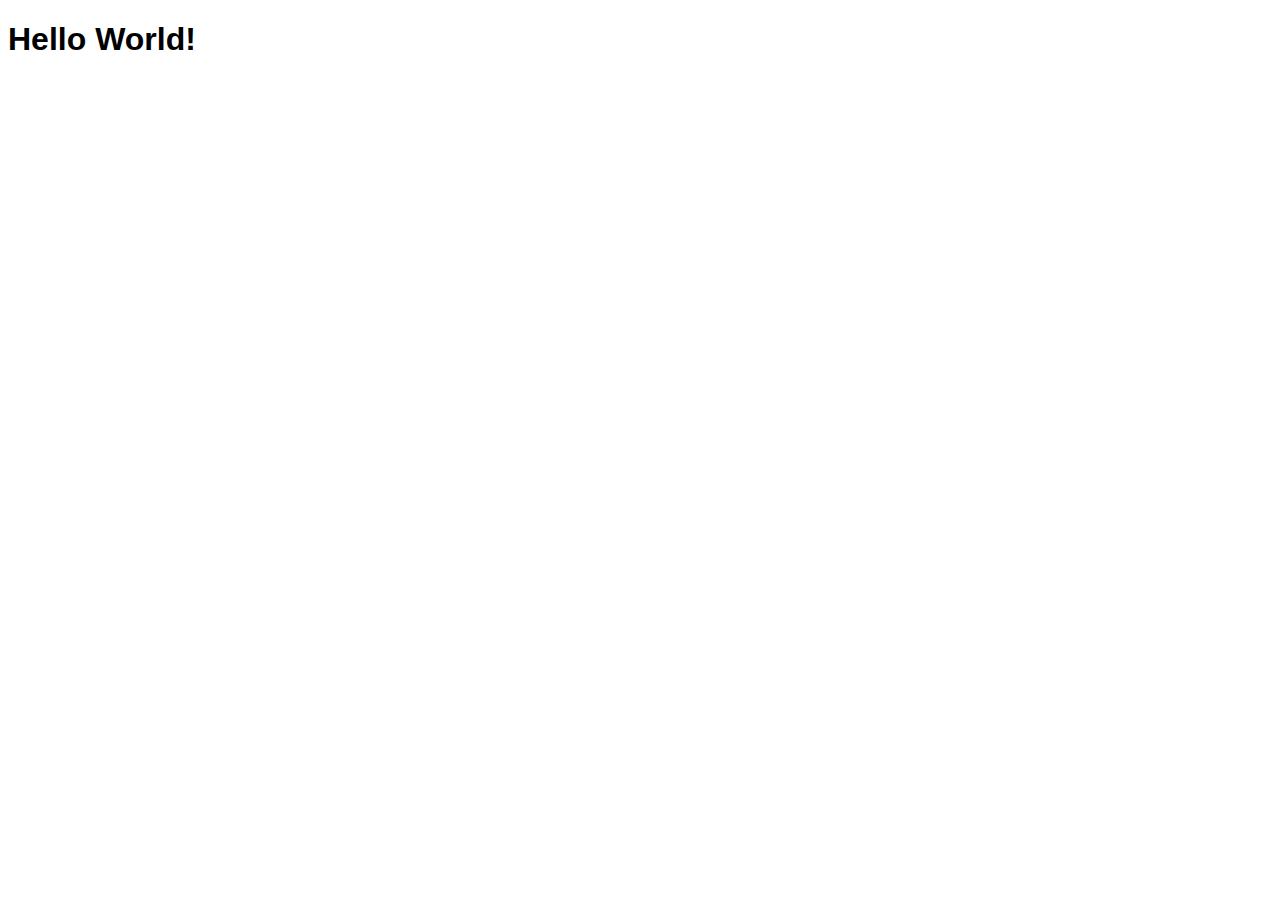
==== index.html @ 9e622748 "Update index.html" ====
<!DOCTYPE html>
<html lang="en">
<head>
  <meta charset="UTF-8">
  <meta name="viewport" content="width=device-width, initial-scale=1.0">
  <title>MyPortfolio | Azzudin</title>


  <!-- CSS Reset -->
  <link rel="stylesheet" href="#">

  <!-- CSS Location -->
  <link rel="stylesheet" href="css/style.css">
</head>
<body>

  <h1>Hello World!</h1>
  
</body>
</html>
---- css/style.css ----
h1 {
    font-family: Arial, Helvetica, sans-serif;
}
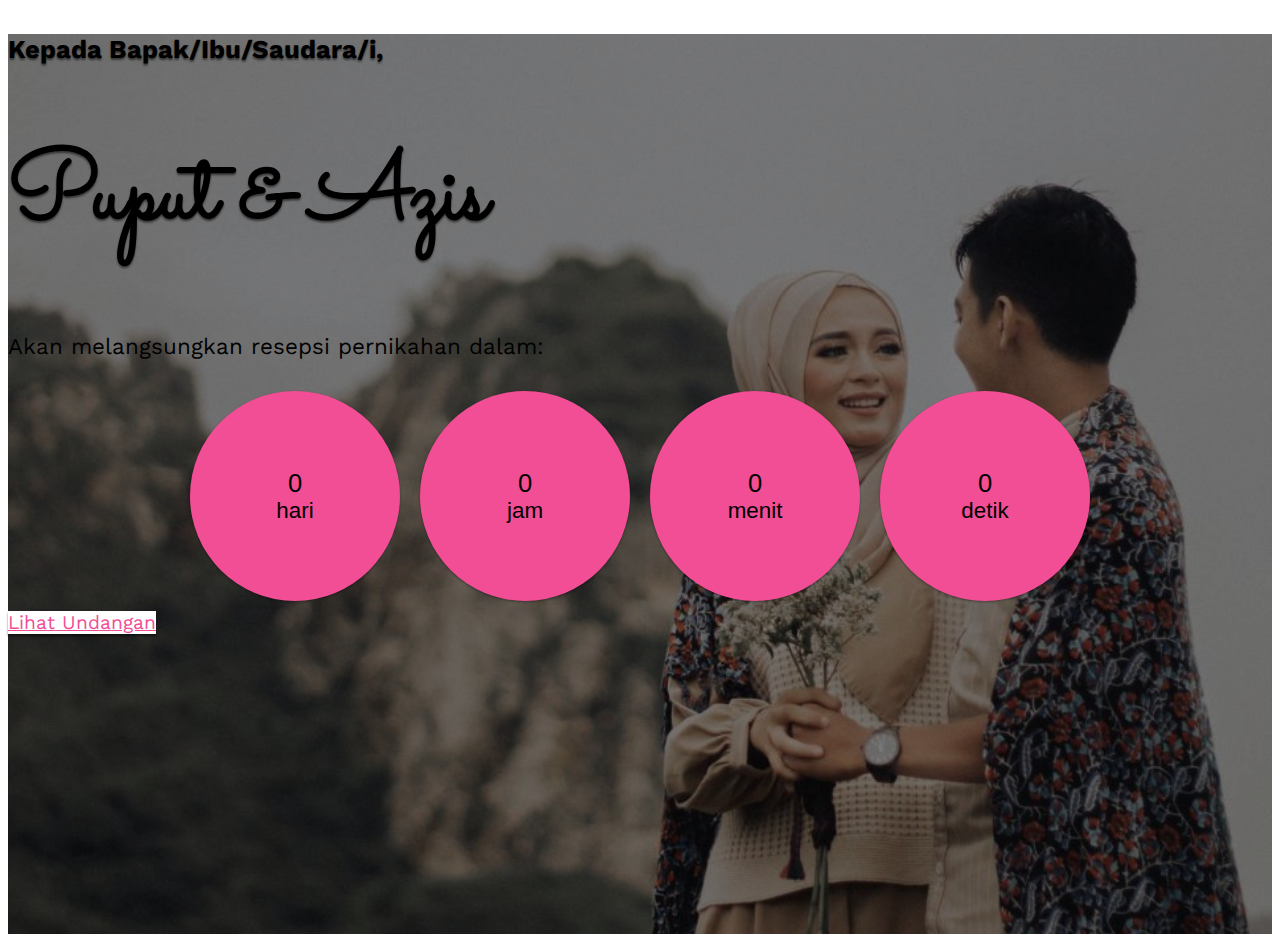
==== commit 98bdf177: "Add files via upload" ====
--- a/index.html
+++ b/index.html
@@ -1,20 +1,76 @@
-<!DOCTYPE html>
-<html lang="en">
-<head>
-  <meta charset="UTF-8">
-  <meta name="viewport" content="width=device-width, initial-scale=1.0">
-  <title>MyPortfolio | Azzudin</title>
-
-
-  <!-- CSS Reset -->
-  <link rel="stylesheet" href="#">
-
-  <!-- CSS Location -->
-  <link rel="stylesheet" href="css/style.css">
-</head>
-<body>
-
-  <h1>Hello World!</h1>
-  
-</body>
+<!doctype html>
+<html lang="en">
+
+<head>
+    <meta charset="utf-8">
+    <meta name="viewport" content="width=device-width, initial-scale=1">
+    <title>Puput & Azis Wedding</title>
+    <link href="https://cdn.jsdelivr.net/npm/bootstrap@5.3.0/dist/css/bootstrap.min.css" rel="stylesheet"
+        integrity="sha384-9ndCyUaIbzAi2FUVXJi0CjmCapSmO7SnpJef0486qhLnuZ2cdeRhO02iuK6FUUVM" crossorigin="anonymous">
+
+    <!-- fonts -->
+    <link rel="preconnect" href="https://fonts.googleapis.com">
+    <link rel="preconnect" href="https://fonts.gstatic.com" crossorigin>
+    <link href="https://fonts.googleapis.com/css2?family=Sacramento&family=Work+Sans:wght@100;400;600;700&display=swap"
+        rel="stylesheet">
+
+    <!-- simply countdown -->
+    <link rel="stylesheet" href="countdown/simplyCountdown.theme.default.css">
+    <script src="countdown/simplyCountdown.min.js"></script>
+
+    <!-- css location -->
+    <link rel="stylesheet" href="css/style.css">
+</head>
+
+<body>
+
+    <section id="hero"
+        class="hero w-100 h-100 p-3 mx-auto text-center d-flex justify-content-center align-items-center text-white">
+        <main>
+            <h4>Kepada Bapak/Ibu/Saudara/i,</h4>
+            <h1>Puput & Azis</h1>
+            <p>Akan melangsungkan resepsi pernikahan dalam:</p>
+            <div class="simply-countdown"></div>
+            <a href="#" class="btn btn-lg mt-4">Lihat Undangan</a>
+        </main>
+    </section>
+
+    <script src="https://cdn.jsdelivr.net/npm/bootstrap@5.3.0/dist/js/bootstrap.bundle.min.js"
+        integrity="sha384-geWF76RCwLtnZ8qwWowPQNguL3RmwHVBC9FhGdlKrxdiJJigb/j/68SIy3Te4Bkz" crossorigin="anonymous">
+    </script>
+
+    <script>
+        simplyCountdown('.simply-countdown', {
+            year: 2023, // required
+            month: 12, // required
+            day: 5, // required
+            hours: 10, // Default is 0 [0-23] integer
+            minutes: 0, // Default is 0 [0-59] integer
+            seconds: 0, // Default is 0 [0-59] integer
+            words: { //words displayed into the countdown
+                days: {
+                    singular: 'hari',
+                    plural: 'hari'
+                },
+                hours: {
+                    singular: 'jam',
+                    plural: 'jam'
+                },
+                minutes: {
+                    singular: 'menit',
+                    plural: 'menit'
+                },
+                seconds: {
+                    singular: 'detik',
+                    plural: 'detik'
+                }
+            },
+            onEnd: function () {
+                // your code
+                return;
+            },
+        });
+    </script>
+</body>
+
 </html>--- a/countdown/simplyCountdown.theme.default.css
+++ b/countdown/simplyCountdown.theme.default.css
@@ -0,0 +1,32 @@
+.simply-countdown {
+    overflow: hidden;
+    display: table;
+    font-family: 'Arial', sans-serif;
+    margin: auto;
+}
+
+.simply-countdown>.simply-section {
+    width: 50px;
+    height: 50px;
+    padding: 80px;
+    display: flex;
+    align-items: center;
+    justify-content: center;
+    float: left;
+    margin: 10px;
+    background: #f14e95;
+    border-radius: 50%;
+    box-shadow: 0 1px 3px rgba(0, 0, 0, .12), 0 1px 2px rgba(0, 0, 0, .24)
+}
+
+.simply-countdown>.simply-section .simply-amount,
+.simply-countdown>.simply-section .simply-word {
+    display: block;
+    text-align: center;
+    font-size: 1.4rem;
+}
+
+
+.simply-countdown>.simply-section .simply-amount {
+    font-size: 1.6rem;
+}--- a/css/style.css
+++ b/css/style.css
@@ -1,3 +1,96 @@
-h1 {
-    font-family: Arial, Helvetica, sans-serif;
+:root {
+    --sacramento: 'Sacramento', cursive;
+    --worksans: 'Work Sans', sans-serif;
+    --pink: #f14e95;
+    --bg: #0a0a0a;
+    --shadow: 0 2px 2px rgb(0 0 0 / 0.5);
+}
+
+body {
+    font-size: 1.2rem;
+    font-family: var(--worksans);
+}
+
+.hero::before {
+    content: '';
+    position: absolute;
+    top: 0;
+    left: 0;
+    width: 100%;
+    height: 100%;
+    background-image: url(../img/bg-prewed.jpg);
+    background-size: cover;
+    background-position: center;
+    z-index: -1;
+    filter: brightness(.6);
+}
+
+.hero {
+    position: relative;
+    min-height: 100vh;
+}
+
+.hero h1,
+.hero h4,
+hero p {
+    text-shadow: var(--shadow);
+}
+
+.hero h4 {
+    font-size: 1.6rem;
+}
+
+.hero h1 {
+    font-family: var(--sacramento);
+    font-size: 6rem;
+}
+
+.hero p {
+    font-size: 1.4rem;
+}
+
+.hero a {
+    color: var(--pink);
+    background-color: white;
+    box-shadow: var(--shadow);
+}
+
+.hero a:hover {
+    color: white;
+    background-color: var(--pink);
+}
+
+/* Laptop */
+@media (max-width: 992px) {
+    html {
+        font-size: 75%;
+    }
+
+    .simply-countdown>.simply-section {
+        padding: 70px;
+    }
+}
+
+/* tablet */
+@media (max-width: 768px) {
+    html {
+        font-size: 65%;
+    }
+
+    .simply-countdown>.simply-section {
+        padding: 60px;
+        margin: 5px;
+    }
+}
+
+/* mobile phone */
+@media (max-width: 576px) {
+    html {
+        font-size: 60%;
+    }
+
+    .simply-countdown>.simply-section {
+        padding: 45px;
+        margin: 3px;
+    }
 }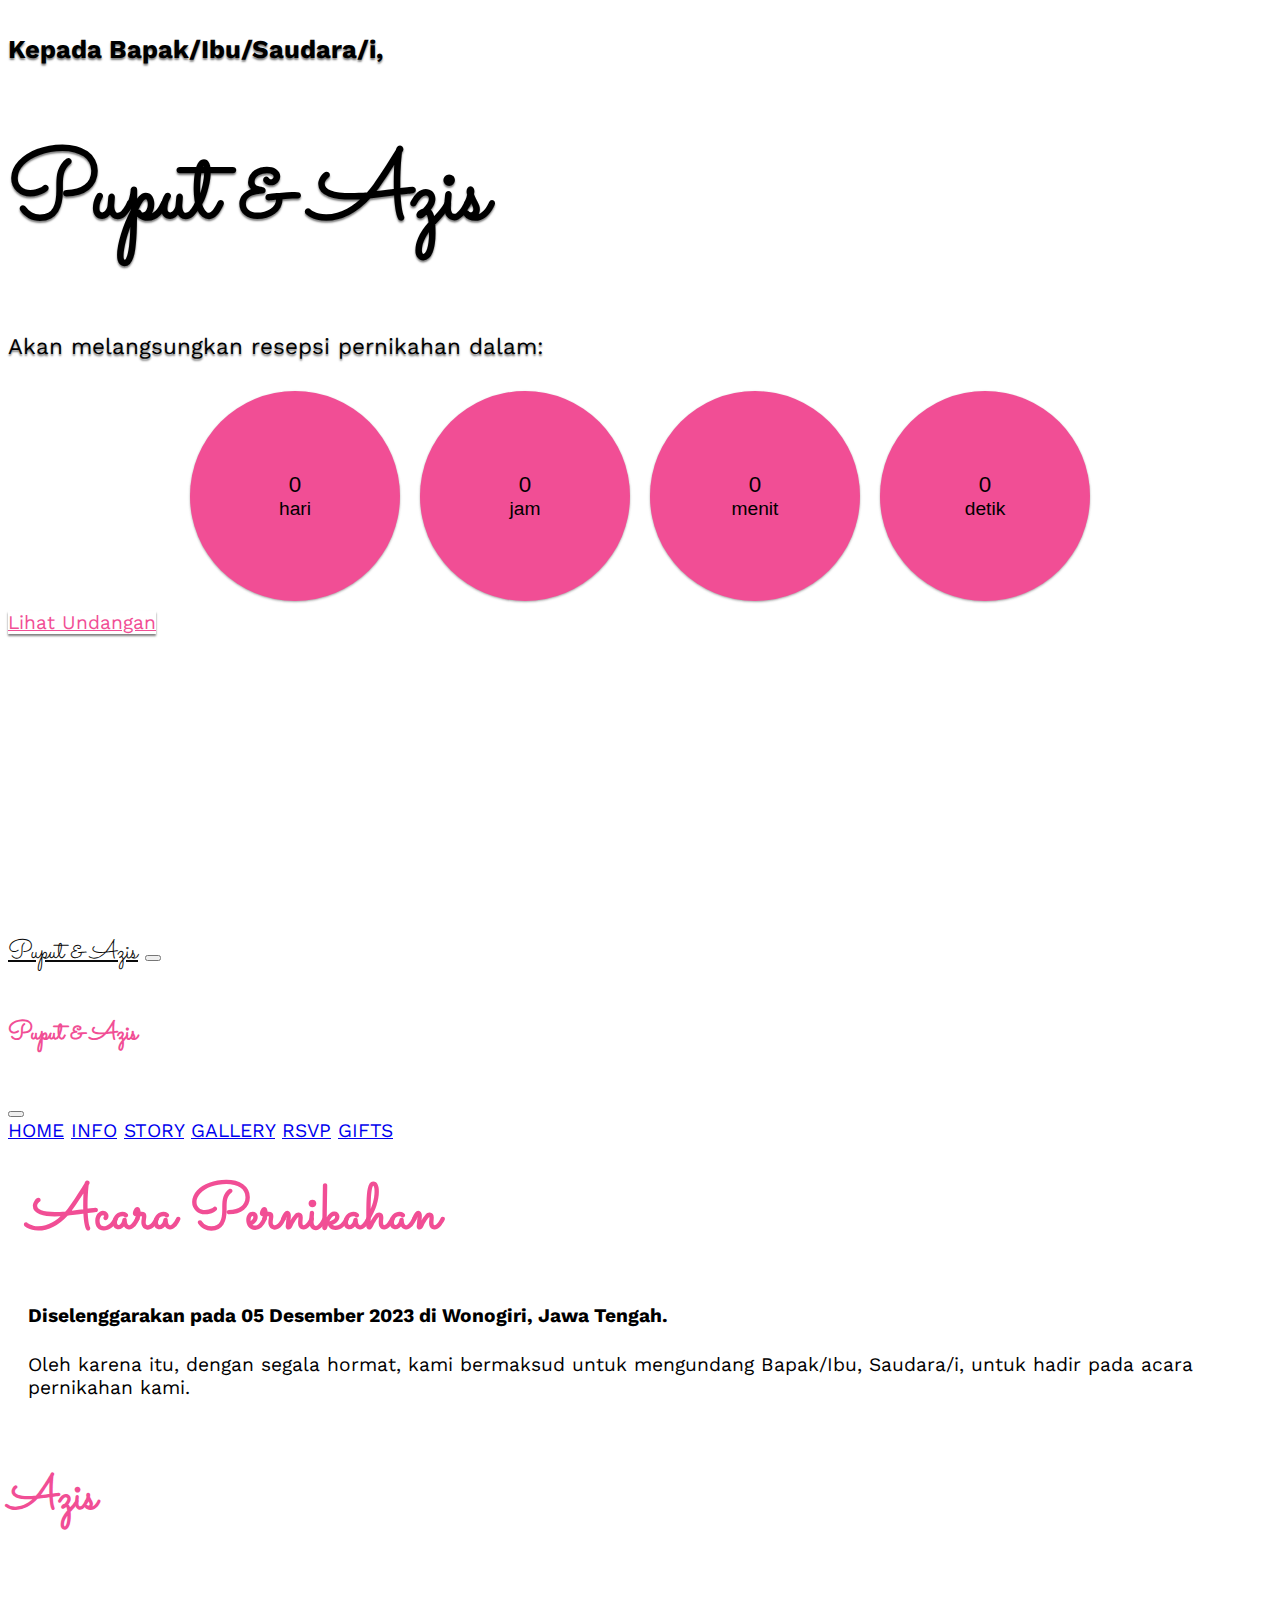
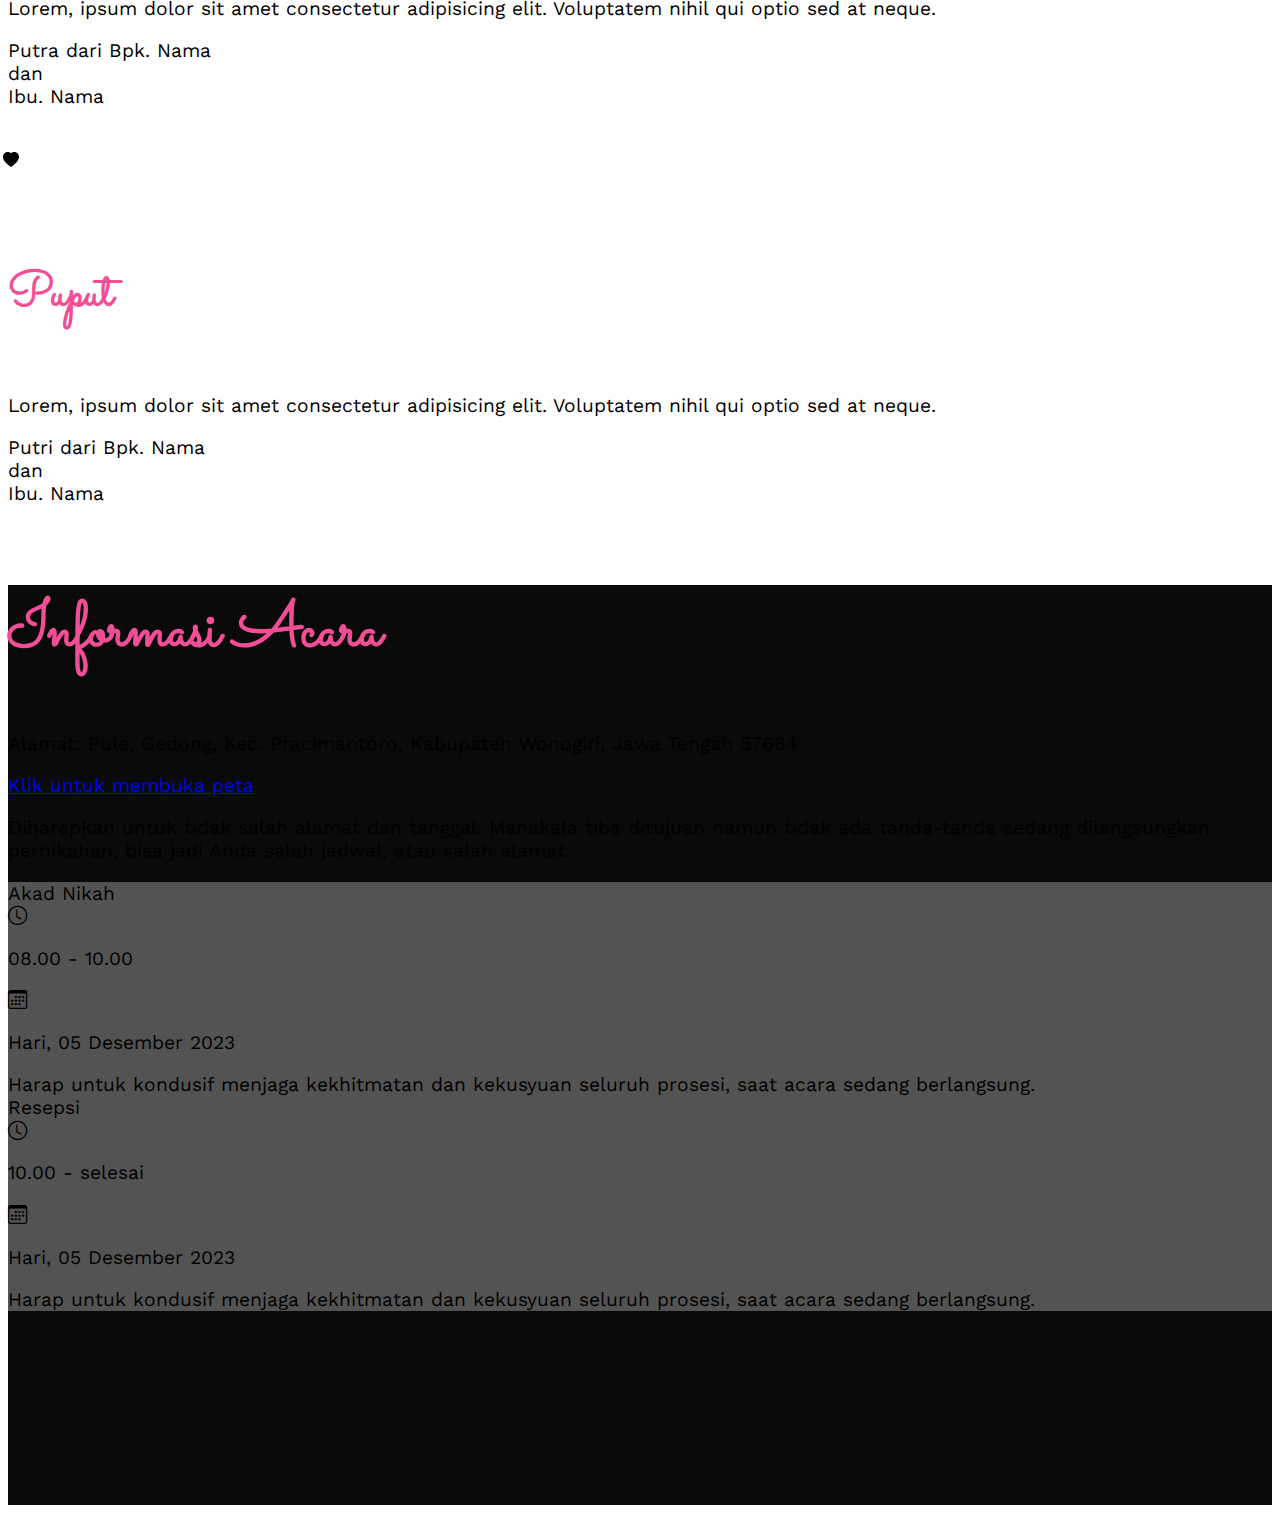
==== commit 9d332f56: "Add files via upload" ====
--- a/index.html
+++ b/index.html
@@ -1,76 +1,244 @@
-<!doctype html>
-<html lang="en">
-
-<head>
-    <meta charset="utf-8">
-    <meta name="viewport" content="width=device-width, initial-scale=1">
-    <title>Puput & Azis Wedding</title>
-    <link href="https://cdn.jsdelivr.net/npm/bootstrap@5.3.0/dist/css/bootstrap.min.css" rel="stylesheet"
-        integrity="sha384-9ndCyUaIbzAi2FUVXJi0CjmCapSmO7SnpJef0486qhLnuZ2cdeRhO02iuK6FUUVM" crossorigin="anonymous">
-
-    <!-- fonts -->
-    <link rel="preconnect" href="https://fonts.googleapis.com">
-    <link rel="preconnect" href="https://fonts.gstatic.com" crossorigin>
-    <link href="https://fonts.googleapis.com/css2?family=Sacramento&family=Work+Sans:wght@100;400;600;700&display=swap"
-        rel="stylesheet">
-
-    <!-- simply countdown -->
-    <link rel="stylesheet" href="countdown/simplyCountdown.theme.default.css">
-    <script src="countdown/simplyCountdown.min.js"></script>
-
-    <!-- css location -->
-    <link rel="stylesheet" href="css/style.css">
-</head>
-
-<body>
-
-    <section id="hero"
-        class="hero w-100 h-100 p-3 mx-auto text-center d-flex justify-content-center align-items-center text-white">
-        <main>
-            <h4>Kepada Bapak/Ibu/Saudara/i,</h4>
-            <h1>Puput & Azis</h1>
-            <p>Akan melangsungkan resepsi pernikahan dalam:</p>
-            <div class="simply-countdown"></div>
-            <a href="#" class="btn btn-lg mt-4">Lihat Undangan</a>
-        </main>
-    </section>
-
-    <script src="https://cdn.jsdelivr.net/npm/bootstrap@5.3.0/dist/js/bootstrap.bundle.min.js"
-        integrity="sha384-geWF76RCwLtnZ8qwWowPQNguL3RmwHVBC9FhGdlKrxdiJJigb/j/68SIy3Te4Bkz" crossorigin="anonymous">
-    </script>
-
-    <script>
-        simplyCountdown('.simply-countdown', {
-            year: 2023, // required
-            month: 12, // required
-            day: 5, // required
-            hours: 10, // Default is 0 [0-23] integer
-            minutes: 0, // Default is 0 [0-59] integer
-            seconds: 0, // Default is 0 [0-59] integer
-            words: { //words displayed into the countdown
-                days: {
-                    singular: 'hari',
-                    plural: 'hari'
-                },
-                hours: {
-                    singular: 'jam',
-                    plural: 'jam'
-                },
-                minutes: {
-                    singular: 'menit',
-                    plural: 'menit'
-                },
-                seconds: {
-                    singular: 'detik',
-                    plural: 'detik'
-                }
-            },
-            onEnd: function () {
-                // your code
-                return;
-            },
-        });
-    </script>
-</body>
-
+<!doctype html>
+<html lang="en">
+
+<head>
+    <meta charset="utf-8">
+    <meta name="viewport" content="width=device-width, initial-scale=1">
+    <title>Puput & Azis Wedding</title>
+    <link href="https://cdn.jsdelivr.net/npm/bootstrap@5.3.0/dist/css/bootstrap.min.css" rel="stylesheet"
+        integrity="sha384-9ndCyUaIbzAi2FUVXJi0CjmCapSmO7SnpJef0486qhLnuZ2cdeRhO02iuK6FUUVM" crossorigin="anonymous">
+
+    <!-- fonts -->
+    <link rel="preconnect" href="https://fonts.googleapis.com">
+    <link rel="preconnect" href="https://fonts.gstatic.com" crossorigin>
+    <link href="https://fonts.googleapis.com/css2?family=Sacramento&family=Work+Sans:wght@100;400;600;700&display=swap"
+        rel="stylesheet">
+
+    <!-- simply countdown -->
+    <link rel="stylesheet" href="countdown/simplyCountdown.theme.default.css">
+    <script src="countdown/simplyCountdown.min.js"></script>
+
+    <!-- Bootstrap Icons -->
+    <link rel="stylesheet" href="https://cdn.jsdelivr.net/npm/bootstrap-icons@1.10.5/font/bootstrap-icons.css">
+
+    <!-- css location -->
+    <link rel="stylesheet" href="css/style.css">
+</head>
+
+<body>
+
+    <section id="hero"
+        class="hero w-100 h-100 p-3 mx-auto text-center d-flex justify-content-center align-items-center text-white">
+        <main>
+            <h4>Kepada Bapak/Ibu/Saudara/i,</h4>
+            <h1>Puput & Azis</h1>
+            <p>Akan melangsungkan resepsi pernikahan dalam:</p>
+            <div class="simply-countdown"></div>
+            <a href="#home" class="btn btn-lg mt-4">Lihat Undangan</a>
+        </main>
+    </section>
+
+    <!-- Navbar -->
+    <nav class="navbar navbar-expand-md sticky-top" id="navbar">
+        <div class="container">
+            <a class="navbar-brand sacramento fw-bold" style="font-size: 1.6rem; color: var(--bg);" href="#">Puput &
+                Azis</a>
+            <button class="navbar-toggler" type="button" data-bs-toggle="offcanvas" data-bs-target="#offcanvasNavbar"
+                aria-controls="offcanvasNavbar" aria-label="Toggle navigation">
+                <span class="navbar-toggler-icon"></span>
+            </button>
+            <div class="offcanvas offcanvas-end" tabindex="-1" id="offcanvasNavbar"
+                aria-labelledby="offcanvasNavbarLabel">
+                <div class="offcanvas-header">
+                    <h5 class="offcanvas-title sacramento fw-bold" id="offcanvasNavbarLabel"
+                        style="font-size: 1.6rem; color: var(--pink);">Puput &
+                        Azis</h5>
+                    <button type="button" class="btn-close" data-bs-dismiss="offcanvas" aria-label="Close"></button>
+                </div>
+                <div class="offcanvas-body h-100">
+                    <div class="navbar-nav ms-lg-auto">
+                        <a class="nav-link active" aria-current="page" href="#home">HOME</a>
+                        <a class="nav-link" href="#info">INFO</a>
+                        <a class="nav-link" href="#story">STORY</a>
+                        <a class="nav-link" href="#gallery">GALLERY</a>
+                        <a class="nav-link" href="#rsvp">RSVP</a>
+                        <a class="nav-link" href="#gifts">GIFTS</a>
+                    </div>
+                </div>
+            </div>
+        </div>
+    </nav>
+
+    <!-- end Navbar -->
+
+
+
+    <section id="home"
+        class="d-flex justify-content-center flex-column event w-100 h-100 p-3 text-center text-dark position-relative overflow-hidden"
+        style="margin-top: -74px;">
+
+        <div class="row justify-content-center event" style=" margin: 100px 20px 20px;">
+            <div class="col-md-8 col-10">
+                <h1 class="sacramento fw-bold my-3" style="font-size: 4rem; color: var(--pink);">Acara Pernikahan</h1>
+                <h4 class="text-secondary">Diselenggarakan pada 05 Desember 2023 di Wonogiri, Jawa Tengah.</h4>
+                <p class="text-secondary">Oleh karena itu, dengan segala hormat, kami bermaksud untuk mengundang
+                    Bapak/Ibu, Saudara/i, untuk
+                    hadir
+                    pada acara pernikahan kami.</p>
+            </div>
+        </div>
+        <div class="row justify-content-center">
+            <div class="col-lg-6">
+                <div class="row text-secondary justify-content-lg-end justify-content-center align-items-center">
+                    <div class="col-lg-5 col-md-6 col-8 text-end">
+                        <h4 class="sacramento fw-bold" style="color: var(--pink); font-size: 3rem;">Azis</h4>
+                        <p>Lorem, ipsum dolor sit amet consectetur adipisicing elit. Voluptatem nihil
+                            qui optio sed at neque.
+                        </p>Putra dari Bpk. Nama
+                        <br>dan <br>
+                        Ibu. Nama</p>
+                    </div>
+                    <div class="col-lg-4 col-md-3 col-2 d-flex align-items-center">
+                        <img src="img/male.png" alt="" class="rounded-circle img-thumbnail" id="foto">
+                    </div>
+                </div>
+            </div>
+
+            <span class="love-icon position-absolute text-danger d-none d-lg-inline" style="">
+                <svg xmlns="http://www.w3.org/2000/svg" width="16" height="16" fill="currentColor"
+                    class="bi bi-heart-fill" viewBox="0 0 16 16">
+                    <path fill-rule="evenodd"
+                        d="M8 1.314C12.438-3.248 23.534 4.735 8 15-7.534 4.736 3.562-3.248 8 1.314z" />
+                </svg>
+            </span>
+
+            <div class="col-lg-6">
+                <div class="row text-secondary justify-content-lg-start justify-content-center align-items-center">
+                    <div class="col-lg-4 col-md-3 col-2 d-flex align-items-center">
+                        <img src="img/female.png" alt="" class="rounded-circle img-thumbnail" id="foto">
+                    </div>
+                    <div class="col-lg-5 col-md-6 col-8 text-start">
+                        <h4 class="sacramento fw-bold" style="color: var(--pink); font-size: 3rem;">Puput</h4>
+                        <p>Lorem, ipsum dolor sit amet consectetur adipisicing elit. Voluptatem nihil
+                            qui optio sed at neque.
+                        </p>
+                        </p>Putri dari Bpk. Nama
+                        <br>dan <br>
+                        Ibu. Nama</p>
+                    </div>
+                </div>
+            </div>
+        </div>
+    </section>
+
+
+
+    <section class="d-flex flex-column justify-content-center" id="info"
+        style="background-color: var(--bg); min-height: 100vh; padding-bottom: 20px;">
+        <div class="container">
+            <div class="row justify-content-center" style="margin-top: 80px;">
+                <div class="col-10 text-center text-light">
+                    <h2 class="sacramento fw-bold m-3" style="color: var(--pink); font-size: 4rem;">Informasi Acara
+                    </h2>
+                    <p class="acara">Alamat: Pule, Gedong, Kec. Pracimantoro, Kabupaten Wonogiri, Jawa Tengah 57664
+                    </p>
+                    <a href="https://goo.gl/maps/hY9nzArMaHyUip1r7" target="_blank"
+                        class="btn btn-light btn-sm m-3">Klik untuk membuka peta</a>
+                    <p>Diharapkan untuk tidak salah alamat dan tanggal. Manakala tiba ditujuan namun tidak ada
+                        tanda-tanda sedang dilangsungkan pernikahan, bisa jadi Anda salah jadwal, atau salah alamat.
+                    </p>
+                </div>
+            </div>
+            <div class="row justify-content-center">
+                <div class="col-md-5 col-7 mt-2">
+                    <div class="card text-center border-light text-light">
+                        <div class="card-header border-bottom">
+                            Akad Nikah
+                        </div>
+                        <div class="card-body">
+                            <div class="row">
+                                <div class="col-6">
+                                    <i class="bi bi-clock d-block"></i>
+                                    <p>08.00 - 10.00</p>
+                                </div>
+                                <div class="col-6">
+                                    <i class="bi bi-calendar3 d-block"></i>
+                                    <p>Hari, 05 Desember 2023</p>
+                                </div>
+                            </div>
+                        </div>
+                        <div class="card-footer border-top">
+                            Harap untuk kondusif menjaga kekhitmatan dan kekusyuan seluruh prosesi, saat acara
+                            sedang berlangsung.
+                        </div>
+                    </div>
+                </div>
+                <div class="col-md-5 col-7 mt-2">
+                    <div class="card text-center border-light text-light">
+                        <div class="card-header border-bottom">
+                            Resepsi
+                        </div>
+                        <div class="card-body">
+                            <div class="row">
+                                <div class="col-6">
+                                    <i class="bi bi-clock d-block"></i>
+                                    <p>10.00 - selesai</p>
+                                </div>
+                                <div class="col-6">
+                                    <i class="bi bi-calendar3 d-block"></i>
+                                    <p>Hari, 05 Desember 2023</p>
+                                </div>
+                            </div>
+                        </div>
+                        <div class="card-footer border-top">
+                            Harap untuk kondusif menjaga kekhitmatan dan kekusyuan seluruh prosesi, saat acara
+                            sedang berlangsung.
+                        </div>
+                    </div>
+                </div>
+            </div>
+        </div>
+    </section>
+
+
+
+
+    <script src="https://cdn.jsdelivr.net/npm/bootstrap@5.3.0/dist/js/bootstrap.bundle.min.js"
+        integrity="sha384-geWF76RCwLtnZ8qwWowPQNguL3RmwHVBC9FhGdlKrxdiJJigb/j/68SIy3Te4Bkz" crossorigin="anonymous">
+    </script>
+
+    <script>
+        simplyCountdown('.simply-countdown', {
+            year: 2023, // required
+            month: 12, // required
+            day: 5, // required
+            hours: 10, // Default is 0 [0-23] integer
+            minutes: 0, // Default is 0 [0-59] integer
+            seconds: 0, // Default is 0 [0-59] integer
+            words: { //words displayed into the countdown
+                days: {
+                    singular: 'hari',
+                    plural: 'hari'
+                },
+                hours: {
+                    singular: 'jam',
+                    plural: 'jam'
+                },
+                minutes: {
+                    singular: 'menit',
+                    plural: 'menit'
+                },
+                seconds: {
+                    singular: 'detik',
+                    plural: 'detik'
+                }
+            },
+            onEnd: function () {
+                // your code
+                return;
+            },
+        });
+    </script>
+</body>
+
 </html>--- a/countdown/simplyCountdown.theme.default.css
+++ b/countdown/simplyCountdown.theme.default.css
@@ -23,10 +23,10 @@
 .simply-countdown>.simply-section .simply-word {
     display: block;
     text-align: center;
-    font-size: 1.4rem;
+    font-size: 1.2rem;
 }
 
 
 .simply-countdown>.simply-section .simply-amount {
-    font-size: 1.6rem;
+    font-size: 1.4rem;
 }--- a/css/style.css
+++ b/css/style.css
@@ -4,6 +4,14 @@
     --pink: #f14e95;
     --bg: #0a0a0a;
     --shadow: 0 2px 2px rgb(0 0 0 / 0.5);
+}
+
+.sacramento {
+    font-family: var(--sacramento);
+}
+
+.worksans {
+    font-family: var(--worksans);
 }
 
 body {
@@ -30,9 +38,11 @@
     min-height: 100vh;
 }
 
+
+
 .hero h1,
 .hero h4,
-hero p {
+.hero p {
     text-shadow: var(--shadow);
 }
 
@@ -60,15 +70,55 @@
     background-color: var(--pink);
 }
 
+#home::before {
+    content: '';
+    position: absolute;
+    top: 0;
+    left: 0;
+    width: 100%;
+    height: 100%;
+    background-image: url(../img/bg-s2.png);
+    background-size: cover;
+    background-position: center;
+    z-index: -2;
+    filter: opacity(.5);
+}
+
+#home {
+    position: relative;
+    min-height: 100vh;
+}
+
+#navbar {
+    background-color: rgba(255, 255, 255, .5);
+}
+
+.love-icon {
+    transform: scale(2);
+    animation: zoom 1s ease infinite alternate;
+    margin-top: 160px;
+}
+
+.card {
+    background-color: rgba(255, 255, 255, .3);
+}
+
 /* Laptop */
 @media (max-width: 992px) {
     html {
-        font-size: 75%;
+        font-size: 75%9
     }
 
     .simply-countdown>.simply-section {
         padding: 70px;
     }
+
+    #home::before {
+        background-size: cover;
+        background-repeat: no-repeat;
+        background-position: left;
+    }
+
 }
 
 /* tablet */
@@ -81,6 +131,7 @@
         padding: 60px;
         margin: 5px;
     }
+
 }
 
 /* mobile phone */
@@ -90,7 +141,24 @@
     }
 
     .simply-countdown>.simply-section {
-        padding: 45px;
-        margin: 3px;
+        padding: 30px;
+        margin: 1px;
+    }
+
+}
+
+@media (min-width:993px) {
+    .love-icon {
+        margin-left: -5px;
+    }
+}
+
+@keyframes zoom {
+    0% {
+        transform: scale(2);
+    }
+
+    100% {
+        transform: scale(2.5);
     }
 }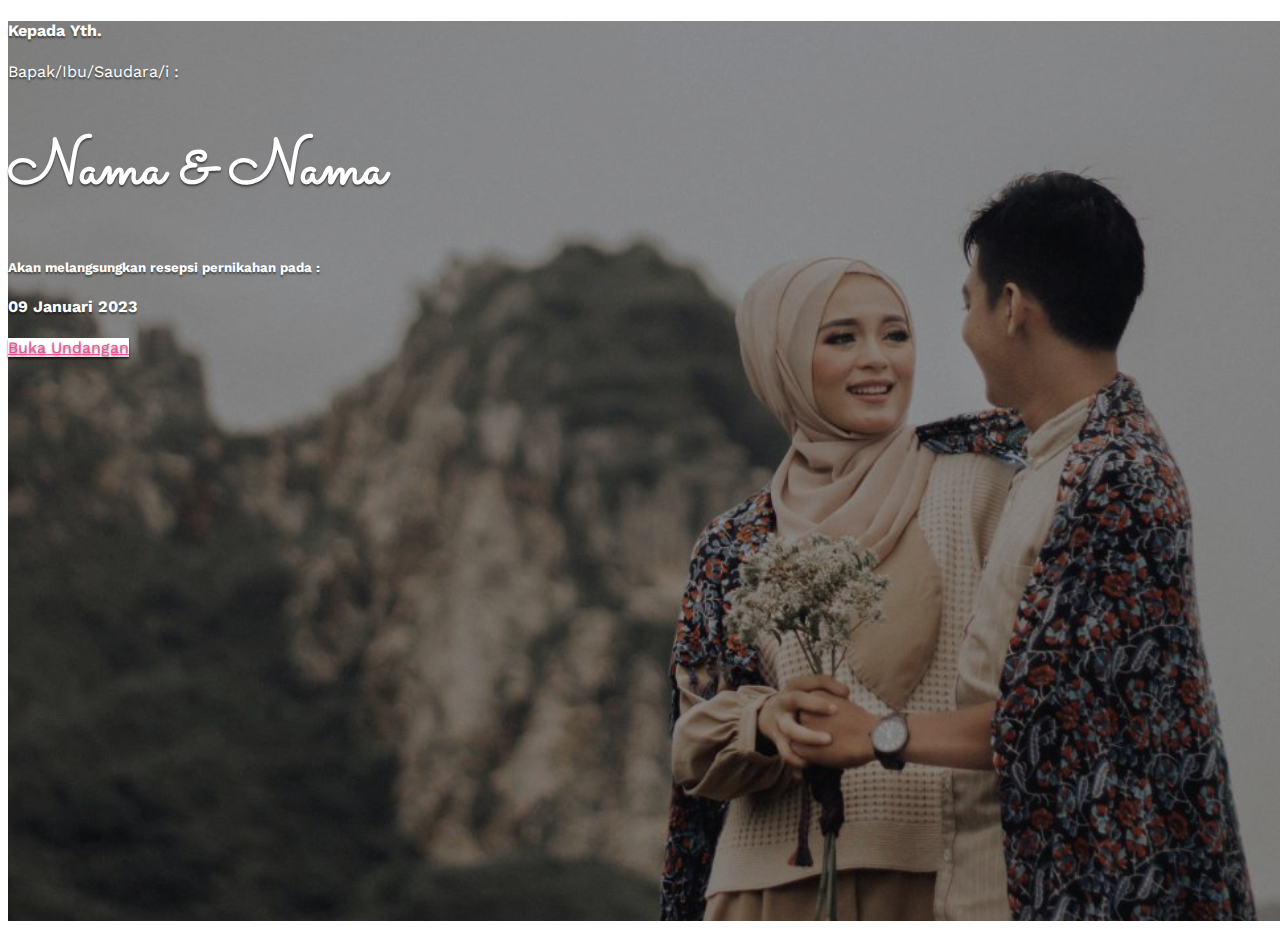
==== commit 8e09301c: "Add files via upload" ====
--- a/index.html
+++ b/index.html
@@ -1,244 +1,54 @@
-<!doctype html>
-<html lang="en">
-
-<head>
-    <meta charset="utf-8">
-    <meta name="viewport" content="width=device-width, initial-scale=1">
-    <title>Puput & Azis Wedding</title>
-    <link href="https://cdn.jsdelivr.net/npm/bootstrap@5.3.0/dist/css/bootstrap.min.css" rel="stylesheet"
-        integrity="sha384-9ndCyUaIbzAi2FUVXJi0CjmCapSmO7SnpJef0486qhLnuZ2cdeRhO02iuK6FUUVM" crossorigin="anonymous">
-
-    <!-- fonts -->
-    <link rel="preconnect" href="https://fonts.googleapis.com">
-    <link rel="preconnect" href="https://fonts.gstatic.com" crossorigin>
-    <link href="https://fonts.googleapis.com/css2?family=Sacramento&family=Work+Sans:wght@100;400;600;700&display=swap"
-        rel="stylesheet">
-
-    <!-- simply countdown -->
-    <link rel="stylesheet" href="countdown/simplyCountdown.theme.default.css">
-    <script src="countdown/simplyCountdown.min.js"></script>
-
-    <!-- Bootstrap Icons -->
-    <link rel="stylesheet" href="https://cdn.jsdelivr.net/npm/bootstrap-icons@1.10.5/font/bootstrap-icons.css">
-
-    <!-- css location -->
-    <link rel="stylesheet" href="css/style.css">
-</head>
-
-<body>
-
-    <section id="hero"
-        class="hero w-100 h-100 p-3 mx-auto text-center d-flex justify-content-center align-items-center text-white">
-        <main>
-            <h4>Kepada Bapak/Ibu/Saudara/i,</h4>
-            <h1>Puput & Azis</h1>
-            <p>Akan melangsungkan resepsi pernikahan dalam:</p>
-            <div class="simply-countdown"></div>
-            <a href="#home" class="btn btn-lg mt-4">Lihat Undangan</a>
-        </main>
-    </section>
-
-    <!-- Navbar -->
-    <nav class="navbar navbar-expand-md sticky-top" id="navbar">
-        <div class="container">
-            <a class="navbar-brand sacramento fw-bold" style="font-size: 1.6rem; color: var(--bg);" href="#">Puput &
-                Azis</a>
-            <button class="navbar-toggler" type="button" data-bs-toggle="offcanvas" data-bs-target="#offcanvasNavbar"
-                aria-controls="offcanvasNavbar" aria-label="Toggle navigation">
-                <span class="navbar-toggler-icon"></span>
-            </button>
-            <div class="offcanvas offcanvas-end" tabindex="-1" id="offcanvasNavbar"
-                aria-labelledby="offcanvasNavbarLabel">
-                <div class="offcanvas-header">
-                    <h5 class="offcanvas-title sacramento fw-bold" id="offcanvasNavbarLabel"
-                        style="font-size: 1.6rem; color: var(--pink);">Puput &
-                        Azis</h5>
-                    <button type="button" class="btn-close" data-bs-dismiss="offcanvas" aria-label="Close"></button>
-                </div>
-                <div class="offcanvas-body h-100">
-                    <div class="navbar-nav ms-lg-auto">
-                        <a class="nav-link active" aria-current="page" href="#home">HOME</a>
-                        <a class="nav-link" href="#info">INFO</a>
-                        <a class="nav-link" href="#story">STORY</a>
-                        <a class="nav-link" href="#gallery">GALLERY</a>
-                        <a class="nav-link" href="#rsvp">RSVP</a>
-                        <a class="nav-link" href="#gifts">GIFTS</a>
-                    </div>
-                </div>
-            </div>
-        </div>
-    </nav>
-
-    <!-- end Navbar -->
-
-
-
-    <section id="home"
-        class="d-flex justify-content-center flex-column event w-100 h-100 p-3 text-center text-dark position-relative overflow-hidden"
-        style="margin-top: -74px;">
-
-        <div class="row justify-content-center event" style=" margin: 100px 20px 20px;">
-            <div class="col-md-8 col-10">
-                <h1 class="sacramento fw-bold my-3" style="font-size: 4rem; color: var(--pink);">Acara Pernikahan</h1>
-                <h4 class="text-secondary">Diselenggarakan pada 05 Desember 2023 di Wonogiri, Jawa Tengah.</h4>
-                <p class="text-secondary">Oleh karena itu, dengan segala hormat, kami bermaksud untuk mengundang
-                    Bapak/Ibu, Saudara/i, untuk
-                    hadir
-                    pada acara pernikahan kami.</p>
-            </div>
-        </div>
-        <div class="row justify-content-center">
-            <div class="col-lg-6">
-                <div class="row text-secondary justify-content-lg-end justify-content-center align-items-center">
-                    <div class="col-lg-5 col-md-6 col-8 text-end">
-                        <h4 class="sacramento fw-bold" style="color: var(--pink); font-size: 3rem;">Azis</h4>
-                        <p>Lorem, ipsum dolor sit amet consectetur adipisicing elit. Voluptatem nihil
-                            qui optio sed at neque.
-                        </p>Putra dari Bpk. Nama
-                        <br>dan <br>
-                        Ibu. Nama</p>
-                    </div>
-                    <div class="col-lg-4 col-md-3 col-2 d-flex align-items-center">
-                        <img src="img/male.png" alt="" class="rounded-circle img-thumbnail" id="foto">
-                    </div>
-                </div>
-            </div>
-
-            <span class="love-icon position-absolute text-danger d-none d-lg-inline" style="">
-                <svg xmlns="http://www.w3.org/2000/svg" width="16" height="16" fill="currentColor"
-                    class="bi bi-heart-fill" viewBox="0 0 16 16">
-                    <path fill-rule="evenodd"
-                        d="M8 1.314C12.438-3.248 23.534 4.735 8 15-7.534 4.736 3.562-3.248 8 1.314z" />
-                </svg>
-            </span>
-
-            <div class="col-lg-6">
-                <div class="row text-secondary justify-content-lg-start justify-content-center align-items-center">
-                    <div class="col-lg-4 col-md-3 col-2 d-flex align-items-center">
-                        <img src="img/female.png" alt="" class="rounded-circle img-thumbnail" id="foto">
-                    </div>
-                    <div class="col-lg-5 col-md-6 col-8 text-start">
-                        <h4 class="sacramento fw-bold" style="color: var(--pink); font-size: 3rem;">Puput</h4>
-                        <p>Lorem, ipsum dolor sit amet consectetur adipisicing elit. Voluptatem nihil
-                            qui optio sed at neque.
-                        </p>
-                        </p>Putri dari Bpk. Nama
-                        <br>dan <br>
-                        Ibu. Nama</p>
-                    </div>
-                </div>
-            </div>
-        </div>
-    </section>
-
-
-
-    <section class="d-flex flex-column justify-content-center" id="info"
-        style="background-color: var(--bg); min-height: 100vh; padding-bottom: 20px;">
-        <div class="container">
-            <div class="row justify-content-center" style="margin-top: 80px;">
-                <div class="col-10 text-center text-light">
-                    <h2 class="sacramento fw-bold m-3" style="color: var(--pink); font-size: 4rem;">Informasi Acara
-                    </h2>
-                    <p class="acara">Alamat: Pule, Gedong, Kec. Pracimantoro, Kabupaten Wonogiri, Jawa Tengah 57664
-                    </p>
-                    <a href="https://goo.gl/maps/hY9nzArMaHyUip1r7" target="_blank"
-                        class="btn btn-light btn-sm m-3">Klik untuk membuka peta</a>
-                    <p>Diharapkan untuk tidak salah alamat dan tanggal. Manakala tiba ditujuan namun tidak ada
-                        tanda-tanda sedang dilangsungkan pernikahan, bisa jadi Anda salah jadwal, atau salah alamat.
-                    </p>
-                </div>
-            </div>
-            <div class="row justify-content-center">
-                <div class="col-md-5 col-7 mt-2">
-                    <div class="card text-center border-light text-light">
-                        <div class="card-header border-bottom">
-                            Akad Nikah
-                        </div>
-                        <div class="card-body">
-                            <div class="row">
-                                <div class="col-6">
-                                    <i class="bi bi-clock d-block"></i>
-                                    <p>08.00 - 10.00</p>
-                                </div>
-                                <div class="col-6">
-                                    <i class="bi bi-calendar3 d-block"></i>
-                                    <p>Hari, 05 Desember 2023</p>
-                                </div>
-                            </div>
-                        </div>
-                        <div class="card-footer border-top">
-                            Harap untuk kondusif menjaga kekhitmatan dan kekusyuan seluruh prosesi, saat acara
-                            sedang berlangsung.
-                        </div>
-                    </div>
-                </div>
-                <div class="col-md-5 col-7 mt-2">
-                    <div class="card text-center border-light text-light">
-                        <div class="card-header border-bottom">
-                            Resepsi
-                        </div>
-                        <div class="card-body">
-                            <div class="row">
-                                <div class="col-6">
-                                    <i class="bi bi-clock d-block"></i>
-                                    <p>10.00 - selesai</p>
-                                </div>
-                                <div class="col-6">
-                                    <i class="bi bi-calendar3 d-block"></i>
-                                    <p>Hari, 05 Desember 2023</p>
-                                </div>
-                            </div>
-                        </div>
-                        <div class="card-footer border-top">
-                            Harap untuk kondusif menjaga kekhitmatan dan kekusyuan seluruh prosesi, saat acara
-                            sedang berlangsung.
-                        </div>
-                    </div>
-                </div>
-            </div>
-        </div>
-    </section>
-
-
-
-
-    <script src="https://cdn.jsdelivr.net/npm/bootstrap@5.3.0/dist/js/bootstrap.bundle.min.js"
-        integrity="sha384-geWF76RCwLtnZ8qwWowPQNguL3RmwHVBC9FhGdlKrxdiJJigb/j/68SIy3Te4Bkz" crossorigin="anonymous">
-    </script>
-
-    <script>
-        simplyCountdown('.simply-countdown', {
-            year: 2023, // required
-            month: 12, // required
-            day: 5, // required
-            hours: 10, // Default is 0 [0-23] integer
-            minutes: 0, // Default is 0 [0-59] integer
-            seconds: 0, // Default is 0 [0-59] integer
-            words: { //words displayed into the countdown
-                days: {
-                    singular: 'hari',
-                    plural: 'hari'
-                },
-                hours: {
-                    singular: 'jam',
-                    plural: 'jam'
-                },
-                minutes: {
-                    singular: 'menit',
-                    plural: 'menit'
-                },
-                seconds: {
-                    singular: 'detik',
-                    plural: 'detik'
-                }
-            },
-            onEnd: function () {
-                // your code
-                return;
-            },
-        });
-    </script>
-</body>
-
+<!doctype html>
+<html lang="en">
+
+<head>
+    <meta charset="utf-8">
+    <meta name="viewport" content="width=device-width, initial-scale=1">
+    <title>Invitation</title>
+    <!-- bootstrap -->
+    <link href="https://cdn.jsdelivr.net/npm/bootstrap@5.3.1/dist/css/bootstrap.min.css" rel="stylesheet"
+        integrity="sha384-4bw+/aepP/YC94hEpVNVgiZdgIC5+VKNBQNGCHeKRQN+PtmoHDEXuppvnDJzQIu9" crossorigin="anonymous">
+
+    <!-- font -->
+    <link rel="preconnect" href="https://fonts.googleapis.com">
+    <link rel="preconnect" href="https://fonts.gstatic.com" crossorigin>
+    <link href="https://fonts.googleapis.com/css2?family=Sacramento&family=Work+Sans:wght@100;400;600;700&display=swap"
+        rel="stylesheet">
+
+    <!-- css location -->
+    <link rel="stylesheet" href="css/style.css">
+</head>
+
+<body>
+    <section id="cover">
+        <div class="container-fluid d-flex flex-column text-center justify-content-center align-items-center">
+            <h4 class="fw-semibold">Kepada Yth.</h4>
+            <p>Bapak/Ibu/Saudara/i :</p>
+            <p class="nama text-uppercase bg-body-tertiary rounded-1 text-black px-5 fw-semibold"><em>nama
+                    tamu</em></p>
+            <h1 class="sacramento fw-bold judul pt-3">Nama <span class="d-sm-inline-block d-block sacramento">&</span>
+                Nama</h1>
+            <h5>Akan melangsungkan resepsi pernikahan pada : </h5>
+            <h4 class="fw-semibold tgl">09 Januari 2023</h4>
+            <a href="home/index.html" class="btn btn-sm mt-4">Buka Undangan</a>
+        </div>
+    </section>
+
+
+    <script src="js/script.js"></script>
+    <script>
+        // nama undangan
+        const nameBox = document.querySelector('.nama');
+        var nama = '';
+        while (nama == '') {
+            nama = prompt('masukkan nama :');
+        }
+        nameBox.innerHTML = nama;
+    </script>
+
+    <script src="https://cdn.jsdelivr.net/npm/bootstrap@5.3.1/dist/js/bootstrap.bundle.min.js"
+        integrity="sha384-HwwvtgBNo3bZJJLYd8oVXjrBZt8cqVSpeBNS5n7C8IVInixGAoxmnlMuBnhbgrkm" crossorigin="anonymous">
+    </script>
+</body>
+
 </html>--- a/css/style.css
+++ b/css/style.css
@@ -6,159 +6,277 @@
     --shadow: 0 2px 2px rgb(0 0 0 / 0.5);
 }
 
+* {
+    font-family: var(--worksans);
+    color: #fff;
+}
+
 .sacramento {
-    font-family: var(--sacramento);
-}
-
-.worksans {
-    font-family: var(--worksans);
-}
-
-body {
-    font-size: 1.2rem;
-    font-family: var(--worksans);
-}
-
-.hero::before {
-    content: '';
-    position: absolute;
-    top: 0;
+    font-family: var(--sacramento) !important;
+}
+
+.pink {
+    color: var(--pink) !important;
+}
+
+.bg-pink {
+    background-color: var(--pink) !important;
+}
+
+.judul {
+    font-size: 4rem;
+}
+
+/* document */
+#cover .container-fluid {
+    height: 100vh;
+}
+
+#cover::before {
+    content: '';
+    display: block;
+    background-image: url(../asset/img/bg-prewed.jpg);
+    background-position: center;
+    background-repeat: no-repeat;
+    background-size: cover;
+    width: 100%;
+    height: 100vh;
+    position: absolute;
+    z-index: -1;
+    filter: brightness(.7);
+}
+
+#cover .tgl {
+    animation: textKedip 1s infinite alternate;
+}
+
+#cover .btn {
+    background-color: #fff;
+    color: var(--pink);
+    box-shadow: var(--shadow);
+}
+
+#cover .btn:hover {
+    background-color: var(--pink);
+    color: #eaeaea;
+}
+
+#cover * {
+    text-shadow: var(--shadow);
+}
+
+#navbar {
+    background-color: rgb(255 255 255 / 0.5);
+}
+
+#home::before {
+    content: '';
+    display: block;
+    min-height: 100vh;
+    width: 100%;
+    background-image: url(../asset/img/bg-s2.png);
+    background-position: left;
+    background-size: cover;
+    background-repeat: no-repeat;
+    z-index: -1;
+    position: absolute;
+    opacity: .6;
+}
+
+#home,
+#info,
+#story,
+#gallery,
+#gifts {
+    min-height: 100vh;
+    padding: 80px 0px;
+}
+
+#home .desc {
+    flex: 5;
+}
+
+#home male,
+#home female {
+    flex: 1;
+}
+
+#info .peta {
+    animation: bgKedip 1s infinite alternate;
+    background-color: white;
+    box-shadow: 2px 2px 2px grey;
+}
+
+#info .peta:hover {
+    filter: brightness(.8);
+}
+
+#info .card {
+    background-color: rgb(255 255 255 / 0.3);
+}
+
+#story .story-container {
+    position: relative;
+}
+
+#story .story-container::after {
+    content: '';
+    width: 50%;
+    height: 100%;
+    position: absolute;
+    border-right: 1px solid #999;
+    z-index: 1;
+}
+
+#story .story-container .row .titik {
+    position: absolute;
+    height: 1px;
+    width: 10px;
+    background-color: #999;
+    right: 50%;
+}
+
+#story .story-container .row:nth-child(2) .titik {
+    position: absolute;
+    height: 1px;
+    width: 10px;
+    background-color: #999;
+    left: 50%;
+}
+
+
+#story .box {
+    flex: 3;
+    width: 400px;
+    padding: 10px;
+    border: 1px solid #999;
+    margin: 10px;
+    border-radius: 4px;
+    position: relative;
+}
+
+#story .story-container .row .box::after {
+    content: '';
+    display: block;
+    height: 20px;
+    width: 20px;
+    background-color: white;
+    position: absolute;
+    border: 1px solid #999;
+    right: -10px;
+    transform: rotate(45deg);
+}
+
+#story .story-container .row:nth-child(2) .box::after {
+    content: '';
+    display: block;
+    height: 20px;
+    width: 20px;
+    background-color: white;
+    position: absolute;
+    border: 1px solid #999;
+    left: -10px;
+    transform: rotate(45deg);
+}
+
+#story .story-container .row .box::before {
+    content: '';
+    display: block;
+    height: 30px;
+    width: 20px;
+    background-color: white;
+    position: absolute;
+    right: 0;
+    z-index: 1;
+}
+
+#story .story-container .row:nth-child(2) .box::before {
+    content: '';
+    display: block;
+    height: 30px;
+    width: 20px;
+    background-color: white;
+    position: absolute;
     left: 0;
-    width: 100%;
-    height: 100%;
-    background-image: url(../img/bg-prewed.jpg);
+    z-index: 1;
+}
+
+#story .img-container {
+    flex: 1;
+    display: flex;
+    justify-content: start;
+}
+
+#story .img-container:nth-child(2) {
+    justify-content: end;
+}
+
+#story .story-container .row .img-container .story-profile {
     background-size: cover;
     background-position: center;
-    z-index: -1;
-    filter: brightness(.6);
-}
-
-.hero {
-    position: relative;
-    min-height: 100vh;
-}
-
-
-
-.hero h1,
-.hero h4,
-.hero p {
-    text-shadow: var(--shadow);
-}
-
-.hero h4 {
-    font-size: 1.6rem;
-}
-
-.hero h1 {
-    font-family: var(--sacramento);
-    font-size: 6rem;
-}
-
-.hero p {
-    font-size: 1.4rem;
-}
-
-.hero a {
-    color: var(--pink);
-    background-color: white;
-    box-shadow: var(--shadow);
-}
-
-.hero a:hover {
-    color: white;
-    background-color: var(--pink);
-}
-
-#home::before {
-    content: '';
-    position: absolute;
-    top: 0;
-    left: 0;
-    width: 100%;
-    height: 100%;
-    background-image: url(../img/bg-s2.png);
-    background-size: cover;
-    background-position: center;
-    z-index: -2;
-    filter: opacity(.5);
-}
-
-#home {
-    position: relative;
-    min-height: 100vh;
-}
-
-#navbar {
-    background-color: rgba(255, 255, 255, .5);
-}
-
-.love-icon {
-    transform: scale(2);
-    animation: zoom 1s ease infinite alternate;
-    margin-top: 160px;
-}
-
-.card {
-    background-color: rgba(255, 255, 255, .3);
-}
-
-/* Laptop */
-@media (max-width: 992px) {
-    html {
-        font-size: 75%9
-    }
-
-    .simply-countdown>.simply-section {
-        padding: 70px;
-    }
-
-    #home::before {
-        background-size: cover;
-        background-repeat: no-repeat;
-        background-position: left;
-    }
-
-}
-
-/* tablet */
-@media (max-width: 768px) {
-    html {
-        font-size: 65%;
-    }
-
-    .simply-countdown>.simply-section {
-        padding: 60px;
-        margin: 5px;
-    }
-
-}
-
-/* mobile phone */
-@media (max-width: 576px) {
-    html {
-        font-size: 60%;
-    }
-
-    .simply-countdown>.simply-section {
-        padding: 30px;
-        margin: 1px;
-    }
-
-}
-
-@media (min-width:993px) {
-    .love-icon {
-        margin-left: -5px;
-    }
-}
-
-@keyframes zoom {
+    background-repeat: no-repeat;
+    width: 100px;
+    height: 100px;
+    border: 5px solid var(--pink);
+    margin: 10px;
+    z-index: 2;
+}
+
+#gallery .row .gallery-link img {
+    transform: scale(1);
+    transition: .3s;
+}
+
+#gallery .row .gallery-link:hover img {
+    transform: scale(1.05);
+    filter: brightness(.7);
+}
+
+#rsvp {
+    min-height: fit-content;
+}
+
+/* animations */
+@keyframes textKedip {
     0% {
-        transform: scale(2);
+        color: white;
     }
 
     100% {
-        transform: scale(2.5);
+        color: var(--pink);
+    }
+}
+
+@keyframes bgKedip {
+    0% {
+        background-color: white;
+        color: var(--pink);
+    }
+
+    100% {
+        background-color: var(--pink);
+        color: white;
+    }
+}
+
+/* MEDIA QUERY */
+@media (max-width: 560px) {
+    #story .story-profile {
+        width: 80px;
+        height: 80px;
+    }
+
+    #story .box {
+        width: 70%;
+    }
+}
+
+@media (max-width: 767px) {
+    #story .story-container::after {
+        display: none;
+    }
+
+    #story .story-container .row .titik {
+        display: none;
     }
 }